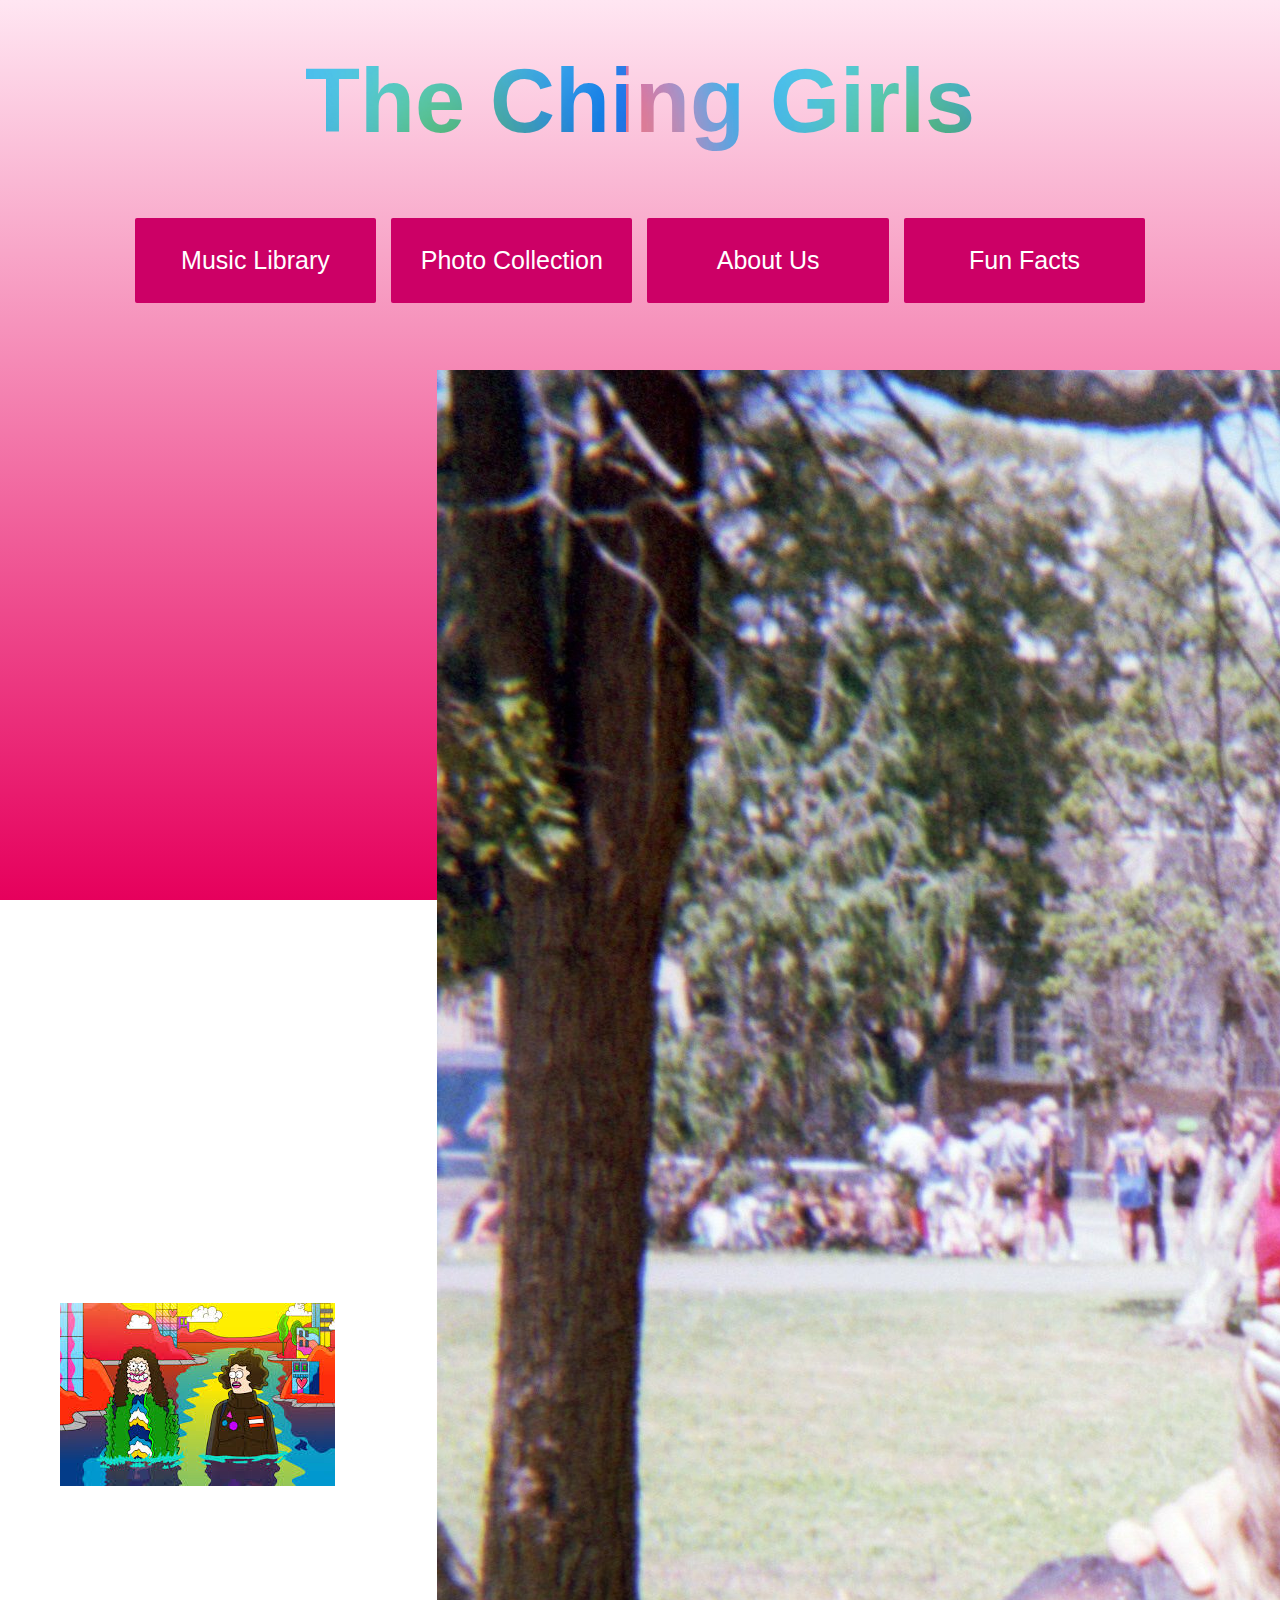
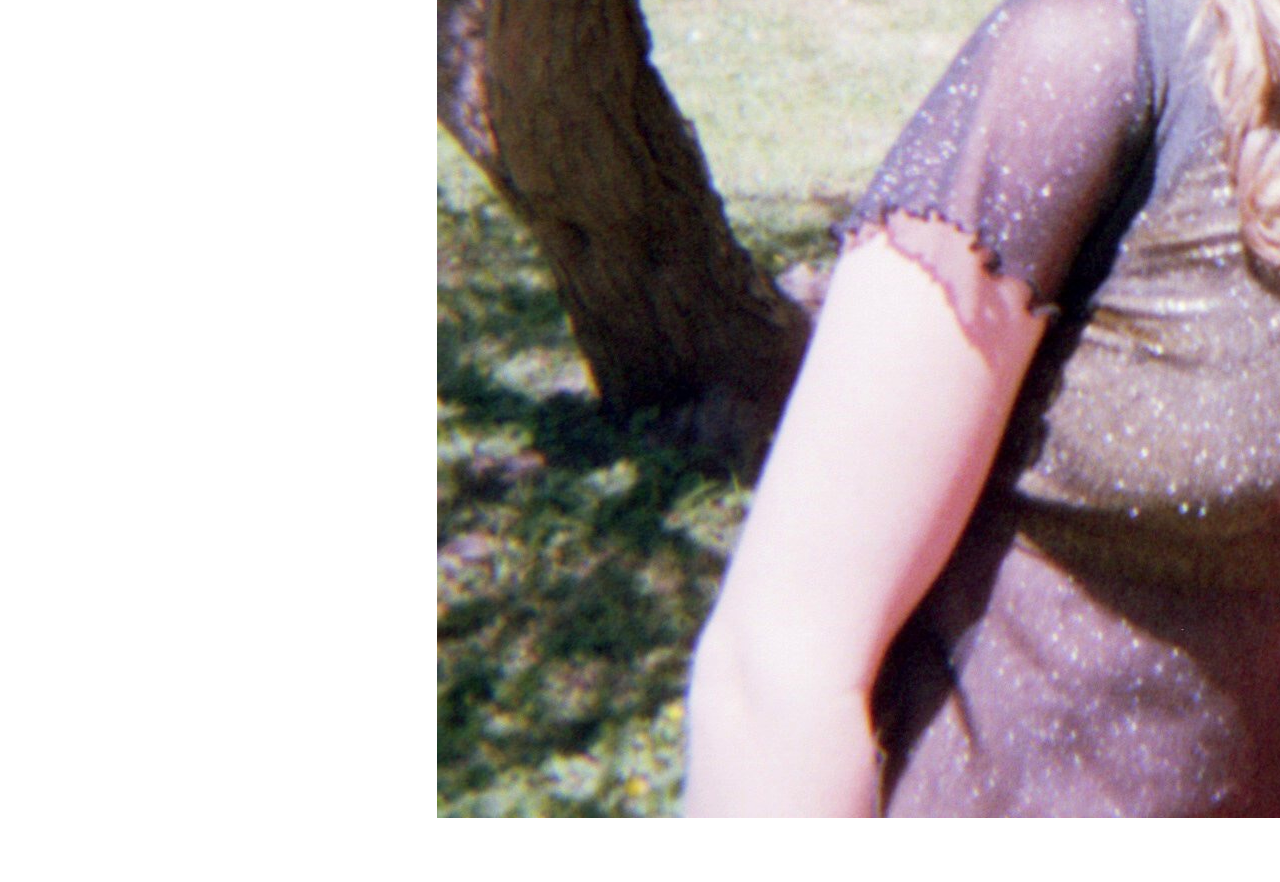
==== index.htm @ cbd9666d "next update" ====
<!DOCTYPE html>
<html lang="en">
<head>
    <meta charset="UTF-8">
    <title>Ching</title>
    <script src="https://ajax.googleapis.com/ajax/libs/jquery/3.1.0/jquery.min.js"></script>
    <script src="java.js"></script>
    <link rel="stylesheet" href="css.css">
</head>

<body>
<h1 class="header">The Ching Girls</h1>
<!--<img src="img/home.png" id="home">-->
<table class="menu" cellpadding="20px" cellspacing="15px">
    <tr><td class="hover" id="musicLib" style="width:23%">Music Library</td>
    <td class="hover" id="pics" style="width:23%">Photo Collection</td>
    <td class="hover" id="us" style="width:23%">About Us</td>
    <td class="hover" id="fun" style="width:23%">Fun Facts</td></tr>
</table>

<table id="firstPics" cellpadding="50px">
    <tr>
        <td><img src="img/melting.jpg" class="image1"/></td>
        <td><img src="img/bay2breakers.jpg" height="10%" class="image3"/></td>
        <td><img src= "img/screamingqueens.jpg" class="image2"/>
    </tr>
</table>
<div id="songInfo">
    <h3>
        Select an album to learn more!
    </h3>
    <table id="albums" cellpadding="15px" cellspacing="15px" border="0px">
        <tr>
            <td id="ching" class="alb">Come Ching With Us: The Classics</td>
            <td id="chingmas" class="alb">Merry Chingmas: The Christmas Album</td>
        </tr>
    </table>
</div>

<div id="classics">
    <select id="song" class="b1">
        <option value="1">"In the Pool"</option>
        <option value="2">"Harry Potter"</option>
        <option value="3">"The Log"</option>
        <option value="4">"Sea Mammoth"</option>
        <option value="5">"Fondant"</option>
    </select>

    <button  class="b1" onclick="getLyrics()">Get lyrics!</button><br><br>
    <div id="output" class="output"></div>
</div>

<div id="xmas">
    <select id="song2" class="b1">
        <option value="6">"Chingle Bells"</option>
        <option value="7">"Rudolph the Ching Nosed Reinching"</option>
        <option value="8">"We Wish You a Merry Chingmas"</option>
    </select>

    <button class="b1" onclick="getLyrics2()">Get lyrics!</button><br><br>
    <div id="output2" class="output"></div>
</div>

<div id="aboutUs">
    <h3>
        Our founding
    </h3>
    <p>
        It all started in Italy. 2009. We were winding through the Chianti region with our parents and little
        brother, Sam. Out of the blue, a beautiful melody drifted into our minds, as if handed down from an angel.
        That evening, over a dinner of saltless bread and delicious pasta, we developed that melody into a glorious,
        Italian-inspired song: "In the Pool" (lyrics will come later). The Ching Girls had been born.
    </p>
</div>
<div id="fav">
    <h3>
        Explore our FAVORITES by selecting a category below!
    </h3>

    <select id="faves" class="b1">
        <option value="1">Movies</option>
        <option value="2">TV shows</option>
        <option value="3">Singers</option>
        <option value="4">Locations</option>
    </select>

    <button  id="gettingFaves" class="b1">Submit</button><br><br>
    <table id="favoriteResults" border="0px" cellspacing="5px" cellpadding="10px"></table>
</div>

</body>
</html>
---- css.css ----
#albums{
    font-family: arial, sans-serif;
}


body {
    background: -webkit-gradient(linear, left top, left bottom, from(#ffe6f2), to(#e6005c)) fixed;
}

.hover{
    background-color: #cc0066;
    color: white;
    border-radius: 2px;
    height: 45px;
    font-size: 25px;
}

.hover:hover{
    background-color:  #732673;
    color: white;
    transition-duration: 0.4s;
}

.alb{
    background-color: #53a0f9;
    color: black;
    border-radius: 2px;
    height: 30px;
    font-size: 25px;
}

.alb:hover{
    background-color: #004d99;
    color: white;
    transition-duration: 0.4s;
}

.menu{
    text-align: center;
    font-family: arial, sans-serif;
}
.output{
    text-align: center;
    margin-right: auto;
    margin-left: auto;
    font-family: arial, sans-serif;

}

h3, p, #favoriteResults{
    font-family: arial, sans-serif;
    text-align: center;
}

h4{
    font-size: 175%;
    font-family: arial, sans-serif;
}

#output{
    color: black;
    font-family: arial, sans-serif;
}

.b1 {
    background-color: white;
    margin-right:auto;
    margin-left:auto;
    color: black;
    font-family: arial, sans-serif;
    text-align: center;
    height: 40px;
    width: 150px;
    font-size: 15px;
}

#classics, #xmas, #aboutUs, #fav{
    text-align: center;
}

h5{
    color: white;
    font-family: arial, sans-serif;
}

h6 {
    font-family: arial, sans-serif;
    font-size: 300%;
    color: steelblue;
    text-align: center;
}

table{
    margin-right: auto;
    margin-left:auto;
}
.header {
    background: url(img/gradient2.png) -80px -80px;
    -webkit-text-fill-color: transparent;
    -webkit-background-clip: text;
    font-weight: bold;
    font-size: 90px;
    font-family: arial, sans-serif;
    width: 800px;
    margin: 50px auto;
    text-align: center;
}
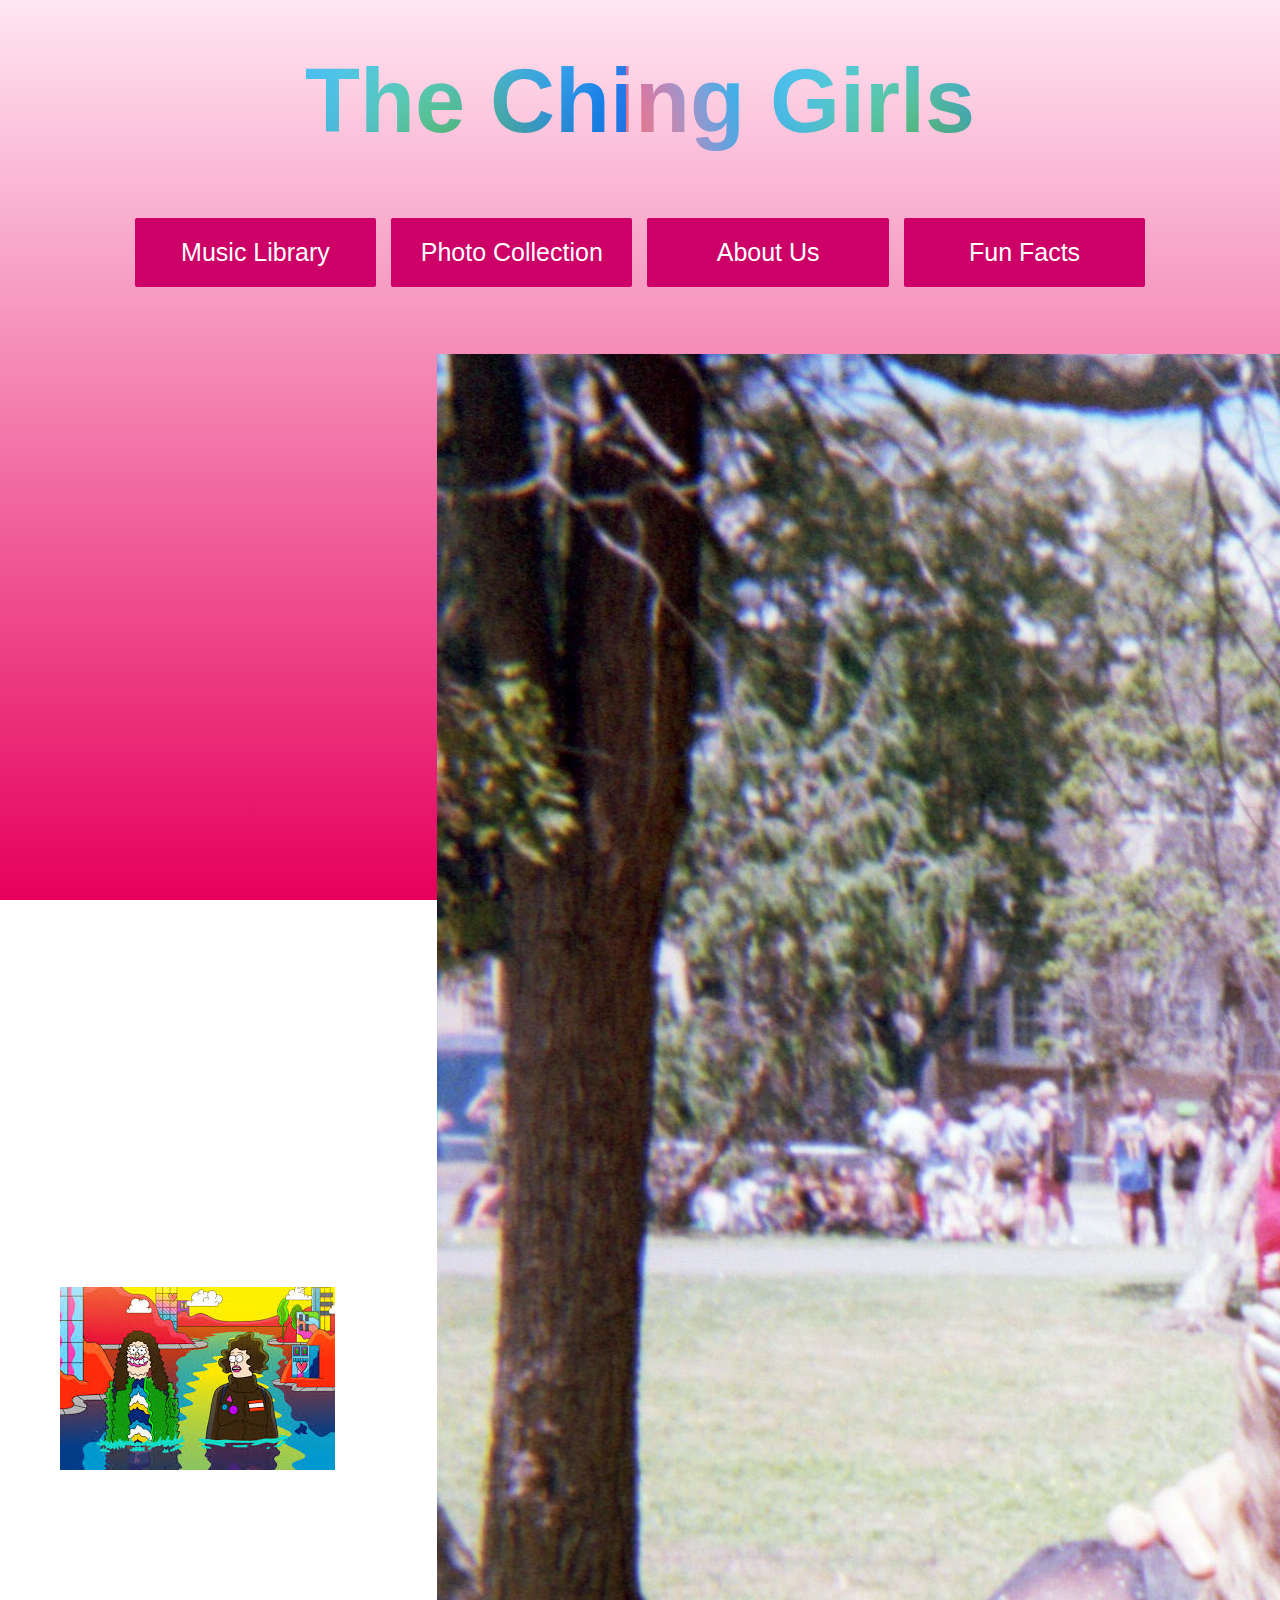
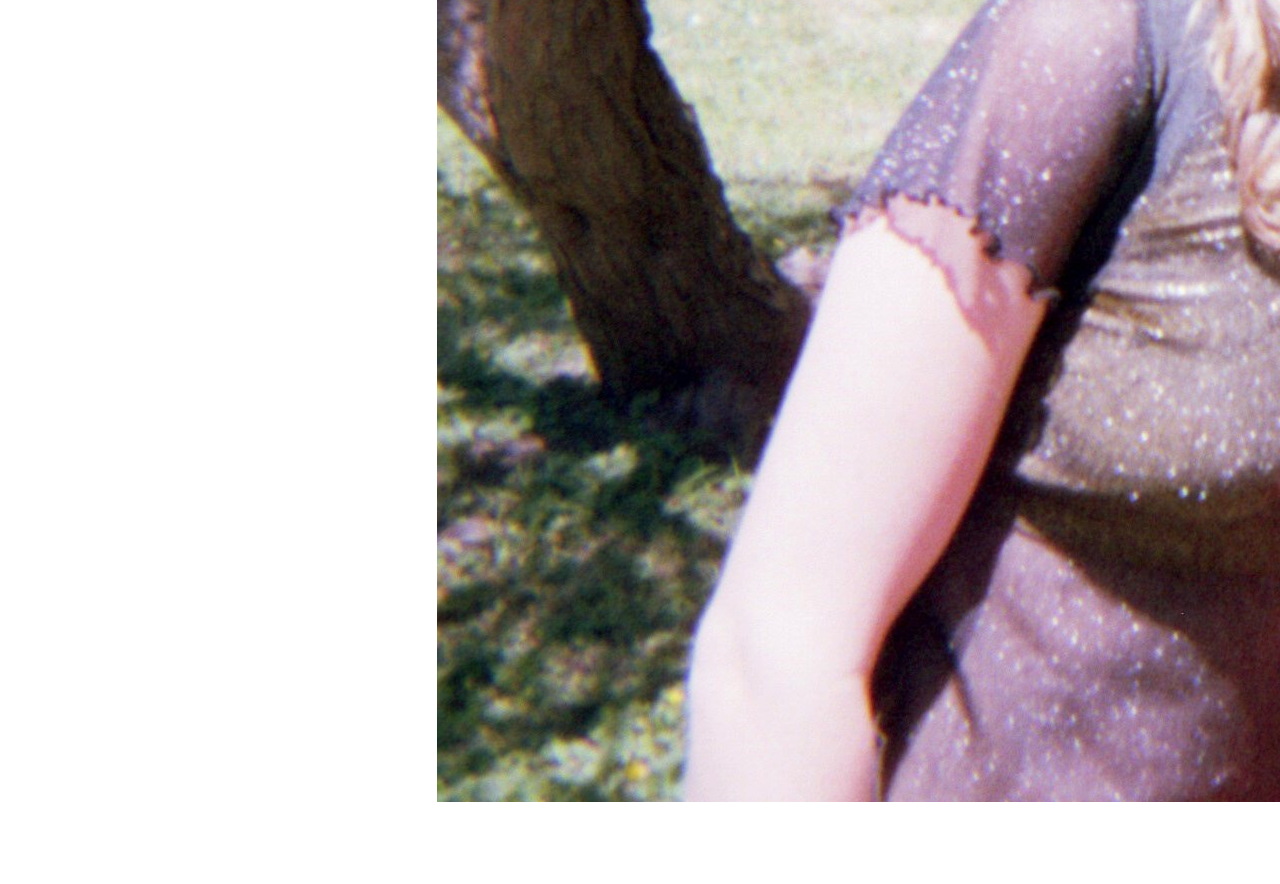
==== commit 8a28790e: "next update" ====
--- a/index.htm
+++ b/index.htm
@@ -63,7 +63,14 @@
 
 <div id="aboutUs">
     <h3>
-        Our founding
+        Who Are We?
+    </h3>
+    <p>
+        Tara Robison Steckler and Zoë Pearl Steckler are just two young queens living life. Zoë is currently a junior at
+        Tufts University, and Tara is finishing up her senior year at Berkeley High School.
+    </p>
+    <h3>
+        Our Founding
     </h3>
     <p>
         It all started in Italy. 2009. We were winding through the Chianti region with our parents and little
@@ -71,6 +78,19 @@
         That evening, over a dinner of saltless bread and delicious pasta, we developed that melody into a glorious,
         Italian-inspired song: "In the Pool" (lyrics will come later). The Ching Girls had been born.
     </p>
+    <h3>
+        Our Family
+    </h3>
+    <p>
+        Our mother is Anne, our father is Drew, and our awesome 11-year-old brother is Sam. Our silly doge is named Leo, and Tara's
+        loyal betta fish, Chandler, tragically passed away last week (RIP). We used to have a cat named Ollie, but he
+        got hit by a car and died. We also used to have a cat named Freddie but we had to sell him due to allergies in the family.
+        We also used to have three chickens: Dorothy, Nike, and Saffron. Saffron turned out to be a rooster, so we returned
+        him. Dorothy and Nike provided us with eggs for a while but then they attracted rats to the backyard so we sold them
+        on Craigslist. We also had a dog named Luna for a couple days but she attacked young Tara in her sleep so we returned
+        her.
+    </p>
+
 </div>
 <div id="fav">
     <h3>
@@ -85,8 +105,170 @@
     </select>
 
     <button  id="gettingFaves" class="b1">Submit</button><br><br>
-    <table id="favoriteResults" border="0px" cellspacing="5px" cellpadding="10px"></table>
-</div>
+    <ol id="favoriteResults"></ol>
+</div>
+
+<!--slideshow-->
+<div class="slideshow-container">
+    <h3 class="instructions">Click an arrow to start viewing pictures!</h3>
+    <div class="mySlides fade">
+        <img src="img/xmastree.jpg" class= "pic" >
+    </div>
+    <div class="mySlides fade">
+        <img src="img/glitter.jpg" class= "pic" >
+    </div>
+
+    <div class="mySlides fade">
+        <img src="img/necklace.jpg" class= "pic" >
+    </div>
+    <div class="mySlides fade">
+        <img src="img/snow.jpg" class= "pic" >
+    </div>
+    <div class="mySlides fade">
+        <img src="img/headlamp.jpg" class= "pic" >
+    </div>
+    <div class="mySlides fade">
+        <img src="img/hideous.jpg" class= "pic" >
+    </div>
+    <div class="mySlides fade">
+        <img src="img/popsicle.jpg" class= "pic" >
+    </div>
+    <div class="mySlides fade">
+        <img src="img/college.jpg" class= "pic" >
+    </div>
+    <div class="mySlides fade">
+        <img src="img/tea.jpg" class= "pic" >
+    </div>
+    <div class="mySlides fade">
+        <img src="img/baytobreakers.jpg" class= "pic" >
+    </div>
+    <div class="mySlides fade">
+        <img src="img/rihannaconcert.jpg" class= "pic" >
+    </div>
+    <div class="mySlides fade">
+        <img src="img/dead.jpg" class= "pic" >
+    </div>
+    <div class="mySlides fade">
+        <img src="img/awk.jpg" class= "pic" >
+    </div>
+    <div class="mySlides fade">
+        <img src="img/tea2.jpg" class= "pic" >
+    </div>
+    <div class="mySlides fade">
+        <img src="img/teeth.jpg" class= "pic" >
+    </div>
+    <div class="mySlides fade">
+        <img src="img/fratty.jpg" class= "pic" >
+    </div>
+    <div class="mySlides fade">
+        <img src="img/selfie.jpg" class= "pic" >
+    </div>
+    <div class="mySlides fade">
+        <img src="img/lochleven.jpg" class= "pic" >
+    </div>
+    <div class="mySlides fade">
+        <img src="img/eno.jpg" class= "pic" >
+    </div>
+    <div class="mySlides fade">
+        <img src="img/speech.jpg" class= "pic" >
+    </div>
+    <div class="mySlides fade">
+        <img src="img/wisdom.jpg" class= "pic" >
+    </div>
+    <div class="mySlides fade">
+        <img src="img/bday.jpg" class= "pic" >
+    </div>
+    <div class="mySlides fade">
+        <img src="img/echo.jpg" class= "pic" >
+    </div>
+    <div class="mySlides fade">
+        <img src="img/blue.jpg" class= "pic" >
+    </div>
+    <div class="mySlides fade">
+        <img src="img/ezra.jpg" class= "pic" >
+    </div>
+    <div class="mySlides fade">
+        <img src="img/triangle.jpg" class= "pic" >
+    </div>
+    <div class="mySlides fade">
+        <img src="img/lhs.jpg" class= "pic" >
+    </div>
+    <div class="mySlides fade">
+        <img src="img/pear.jpg" class= "pic" >
+    </div>
+    <div class="mySlides fade">
+        <img src="img/bathroom.jpg" class= "pic" >
+    </div>
+    <div class="mySlides fade">
+        <img src="img/mexico.jpg" class= "pic" >
+    </div>
+    <div class="mySlides fade">
+        <img src="img/frattt.jpg" class= "pic" >
+    </div>
+    <div class="mySlides fade">
+        <img src="img/mirror.jpg" class= "pic" >
+    </div>
+    <div class="mySlides fade">
+        <img src="img/fancy.jpg" class= "pic" >
+    </div>
+    <div class="mySlides fade">
+        <img src="img/lol.jpg" class= "pic" >
+    </div>
+    <div class="mySlides fade">
+        <img src="img/backpacking.jpg" class= "pic" >
+    </div>
+    <div class="mySlides fade">
+        <img src="img/tooth.jpg" class= "pic" >
+    </div>
+
+
+
+
+    <!-- Next and previous buttons -->
+    <a class="prev" onclick="plusSlides(-1); hideInst()">&#10094;</a>
+    <a class="next" onclick="plusSlides(1); hideInst()">&#10095;</a>
+</div>
+<br>
+
+<!-- The dots/circles -->
+<div style="text-align:center">
+    <span class="dot" onclick="currentSlide(1)"></span>
+    <span class="dot" onclick="currentSlide(2)"></span>
+    <span class="dot" onclick="currentSlide(3)"></span>
+    <span class="dot" onclick="currentSlide(4)"></span>
+    <span class="dot" onclick="currentSlide(5)"></span>
+    <span class="dot" onclick="currentSlide(6)"></span>
+    <span class="dot" onclick="currentSlide(7)"></span>
+    <span class="dot" onclick="currentSlide(8)"></span>
+    <span class="dot" onclick="currentSlide(9)"></span>
+    <span class="dot" onclick="currentSlide(10)"></span>
+    <span class="dot" onclick="currentSlide(11)"></span>
+    <span class="dot" onclick="currentSlide(12)"></span>
+    <span class="dot" onclick="currentSlide(13)"></span>
+    <span class="dot" onclick="currentSlide(14)"></span>
+    <span class="dot" onclick="currentSlide(15)"></span>
+    <span class="dot" onclick="currentSlide(16)"></span>
+    <span class="dot" onclick="currentSlide(17)"></span>
+    <span class="dot" onclick="currentSlide(18)"></span>
+    <span class="dot" onclick="currentSlide(19)"></span>
+    <span class="dot" onclick="currentSlide(20)"></span>
+    <span class="dot" onclick="currentSlide(21)"></span>
+    <span class="dot" onclick="currentSlide(22)"></span>
+    <span class="dot" onclick="currentSlide(23)"></span>
+    <span class="dot" onclick="currentSlide(24)"></span>
+    <span class="dot" onclick="currentSlide(25)"></span>
+    <span class="dot" onclick="currentSlide(26)"></span>
+    <span class="dot" onclick="currentSlide(27)"></span>
+    <span class="dot" onclick="currentSlide(28)"></span>
+    <span class="dot" onclick="currentSlide(29)"></span>
+    <span class="dot" onclick="currentSlide(30)"></span>
+    <span class="dot" onclick="currentSlide(31)"></span>
+    <span class="dot" onclick="currentSlide(32)"></span>
+    <span class="dot" onclick="currentSlide(33)"></span>
+    <span class="dot" onclick="currentSlide(34)"></span>
+
+</div>
+
 
 </body>
 </html>--- a/css.css
+++ b/css.css
@@ -1,4 +1,7 @@
-
+#favoriteResults{
+    list-style-position:inside;
+    display: inline-block;
+}
 
 #albums{
     font-family: arial, sans-serif;
@@ -6,7 +9,7 @@
 
 
 body {
-    background: -webkit-gradient(linear, left top, left bottom, from(#ffe6f2), to(#e6005c)) fixed;
+    background: -webkit-gradient(linear, left top, left bottom, from(#ffe6f2), to(#e6005c)) no-repeat fixed;
 }
 
 .hover{
@@ -59,10 +62,6 @@
     font-family: arial, sans-serif;
 }
 
-#output{
-    color: black;
-    font-family: arial, sans-serif;
-}
 
 .b1 {
     background-color: white;
@@ -108,4 +107,87 @@
     text-align: center;
 }
 
+/*slideshow*/
+* {box-sizing:border-box}
 
+/* Slideshow container */
+.slideshow-container {
+    max-width: 1000px;
+    position: relative;
+    margin: auto;
+    text-align:center;
+}
+
+/* Hide the images by default */
+/*.mySlides {*/
+    /*display: none;*/
+/*}*/
+
+/* Next & previous buttons */
+.prev, .next {
+    cursor: pointer;
+    position: relative;
+    top: 50%;
+    width: auto;
+    margin-top: -22px;
+    padding: 16px;
+    color: white;
+    font-weight: bold;
+    font-size: 18px;
+    transition: 0.6s ease;
+    border-radius: 0 3px 3px 0;
+}
+
+/* Position the "next button" to the right */
+.next {
+    right: 0;
+    border-radius: 3px 0 0 3px;
+}
+
+/* On hover, add a black background color with a little bit see-through */
+.prev:hover, .next:hover {
+    background-color: rgba(0,0,0,0.8);
+}
+
+
+/* The dots/bullets/indicators */
+.dot {
+    cursor:pointer;
+    height: 15px;
+    width: 15px;
+    margin: 0 2px;
+    background-color: #bbb;
+    border-radius: 50%;
+    display: inline-block;
+    transition: background-color 0.6s ease;
+}
+
+.active, .dot:hover {
+    background-color: #717171;
+}
+
+/* Fading animation */
+.fade {
+    -webkit-animation-name: fade;
+    -webkit-animation-duration: 1.5s;
+    animation-name: fade;
+    animation-duration: 1.5s;
+}
+
+@-webkit-keyframes fade {
+    from {opacity: .4}
+    to {opacity: 1}
+}
+
+@keyframes fade {
+    from {opacity: .4}
+    to {opacity: 1}
+}
+
+.pic{
+    margin-left: auto;
+    margin-right: auto;
+    max-width: 600px;
+    max-height: 700px;
+}
+
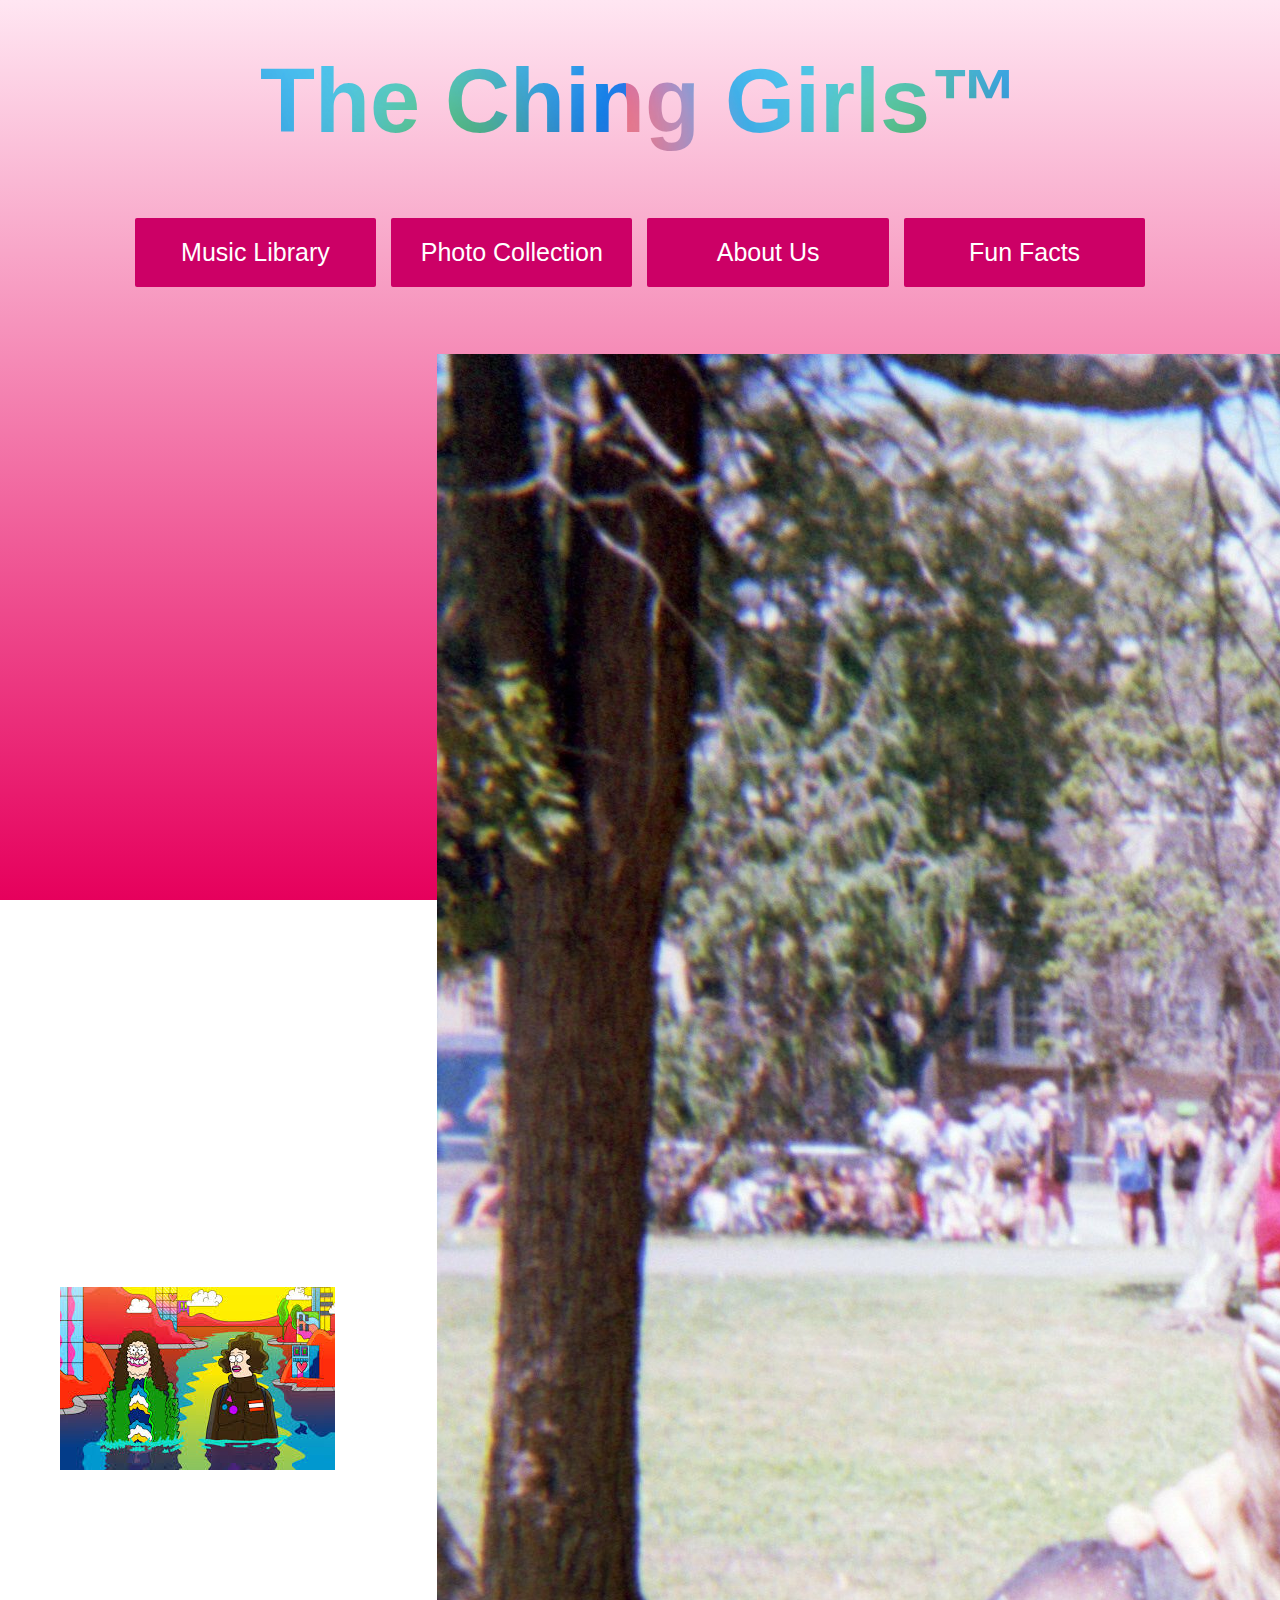
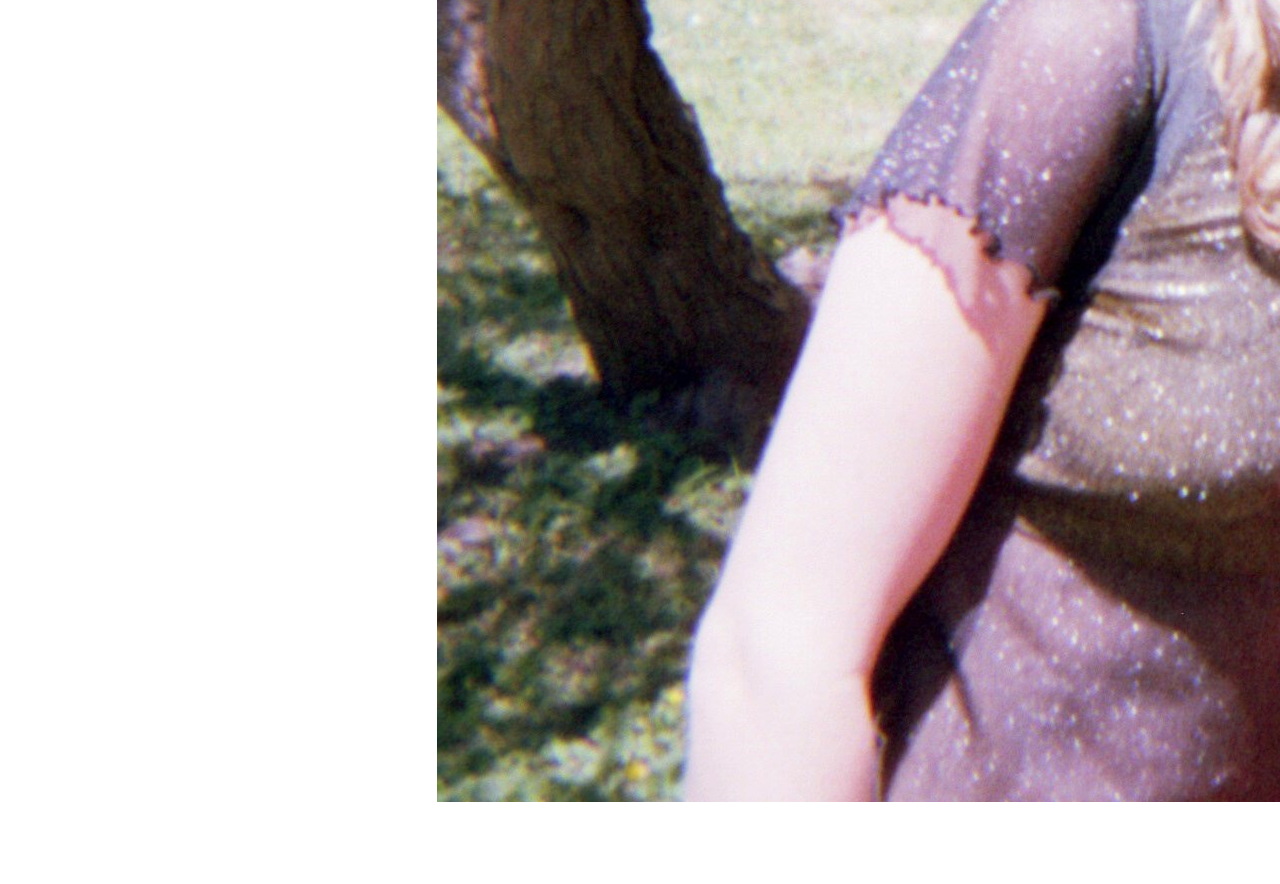
==== commit d6a6ee75: "next update" ====
--- a/index.htm
+++ b/index.htm
@@ -9,7 +9,7 @@
 </head>
 
 <body>
-<h1 class="header">The Ching Girls</h1>
+<h1 class="header">The Ching Girls™</h1>
 <!--<img src="img/home.png" id="home">-->
 <table class="menu" cellpadding="20px" cellspacing="15px">
     <tr><td class="hover" id="musicLib" style="width:23%">Music Library</td>
@@ -67,7 +67,9 @@
     </h3>
     <p>
         Tara Robison Steckler and Zoë Pearl Steckler are just two young queens living life. Zoë is currently a junior at
-        Tufts University, and Tara is finishing up her senior year at Berkeley High School.
+        Tufts University, and Tara is finishing up her senior year at Berkeley High School. At Tufts, Zoë is pursuing a
+        bachelor's degree in Child Development. Tara is unsure of what she wants to study, though she loves biology, computer
+        science, and history.
     </p>
     <h3>
         Our Founding
@@ -76,7 +78,7 @@
         It all started in Italy. 2009. We were winding through the Chianti region with our parents and little
         brother, Sam. Out of the blue, a beautiful melody drifted into our minds, as if handed down from an angel.
         That evening, over a dinner of saltless bread and delicious pasta, we developed that melody into a glorious,
-        Italian-inspired song: "In the Pool" (lyrics will come later). The Ching Girls had been born.
+        Italian-inspired song: "In the Pool". The Ching Girls had been born.
     </p>
     <h3>
         Our Family
@@ -90,6 +92,18 @@
         on Craigslist. We also had a dog named Luna for a couple days but she attacked young Tara in her sleep so we returned
         her.
     </p>
+    <h3>
+        Our Hood
+    </h3>
+    <p>
+        We were born and raised in Berkeley, CA. We lerv the Bay Area and all it offers us. Check out our "Favorite
+        Locations" for more details on where we hang out in Berkeley! We frequently hop on BART and spend
+        time in San Francisco, from our Granddad's house to Baker Beach to Golden Gate Park to Delores Park to Haight Street to
+        the Mission to dim sum at the beloved Yank Sing. We also love to take advantage of California's glorious nature.
+        We've camped at Sammy P. Taylor, Point Reyes, Joshua Tree, and our personal favorite, Desolation Wilderness. From our
+        family's cabin on Echo Lake (which we've gone to ever since we were wee babes) we've headed off into the wild on
+        multiple backpacking excursions to nearby lakes: Triangle Lake, Lake Aloha, and American Lake (the best one).
+    </p>
 
 </div>
 <div id="fav">
@@ -220,8 +234,12 @@
     <div class="mySlides fade">
         <img src="img/tooth.jpg" class= "pic" >
     </div>
-
-
+    <div class="mySlides fade">
+        <img src="img/taraonrock.jpg" class= "pic" >
+    </div>
+    <div class="mySlides fade">
+        <img src="img/white.jpg" class= "pic" >
+    </div>
 
 
     <!-- Next and previous buttons -->
@@ -266,6 +284,8 @@
     <span class="dot" onclick="currentSlide(32)"></span>
     <span class="dot" onclick="currentSlide(33)"></span>
     <span class="dot" onclick="currentSlide(34)"></span>
+    <span class="dot" onclick="currentSlide(35)"></span>
+    <span class="dot" onclick="currentSlide(36)"></span>
 
 </div>
 
